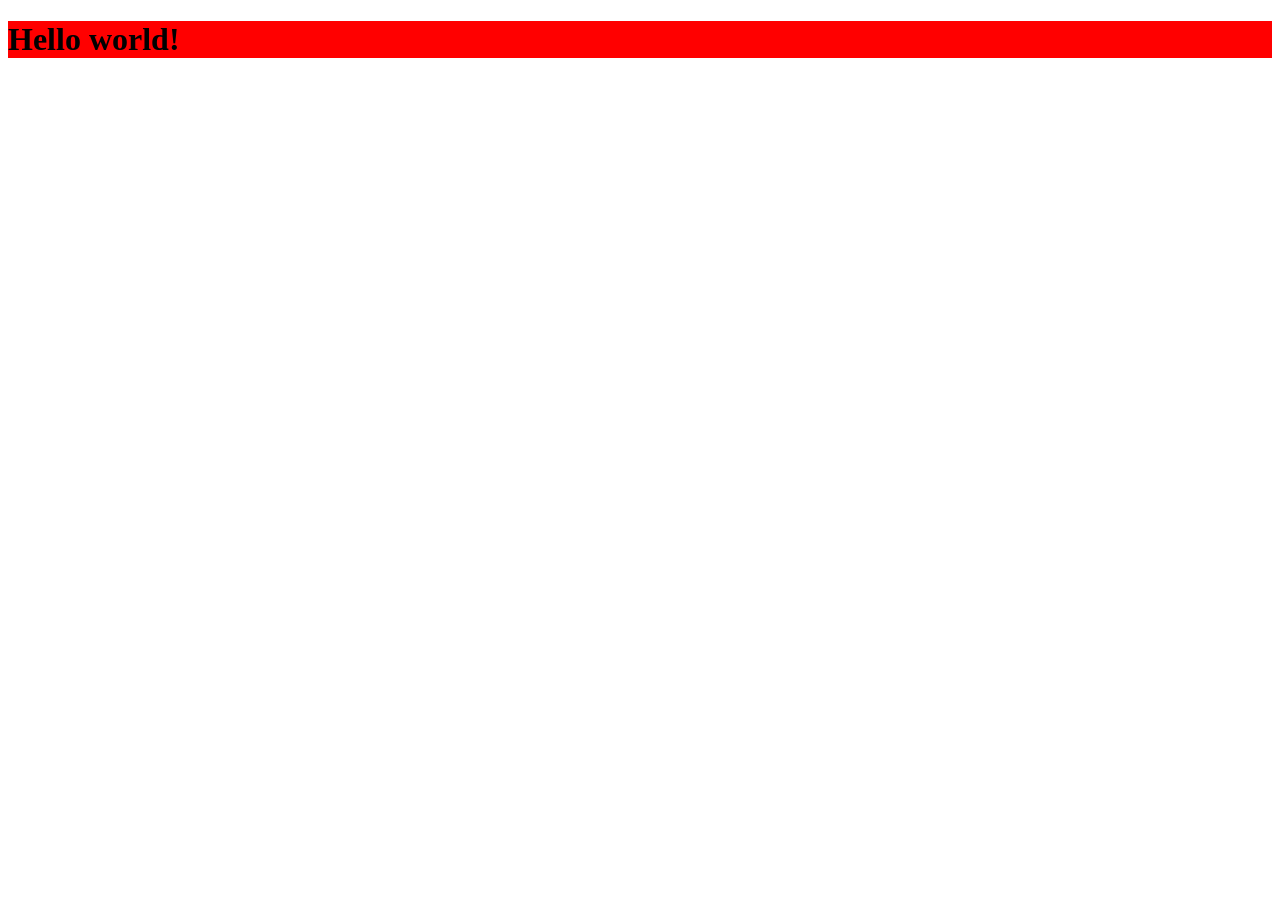
==== CSS/01. Основы CSS/1.3. Внеший CSS/index.html @ 1b5c73bd "Initial commit" ====
<!DOCTYPE html>
<html lang="ru">
  <head>
    <meta charset="UTF-8" />
    <meta name="viewport" content="width=device-width, initial-scale=1.0" />
    <title>Внешний CSS</title>
    <link rel="stylesheet" href="./style.css" />
  </head>

  <body>
    <h1>Hello world!</h1>
  </body>
</html>
---- CSS/01. Основы CSS/1.3. Внеший CSS/style.css ----
h1 {
  background-color: red;
}
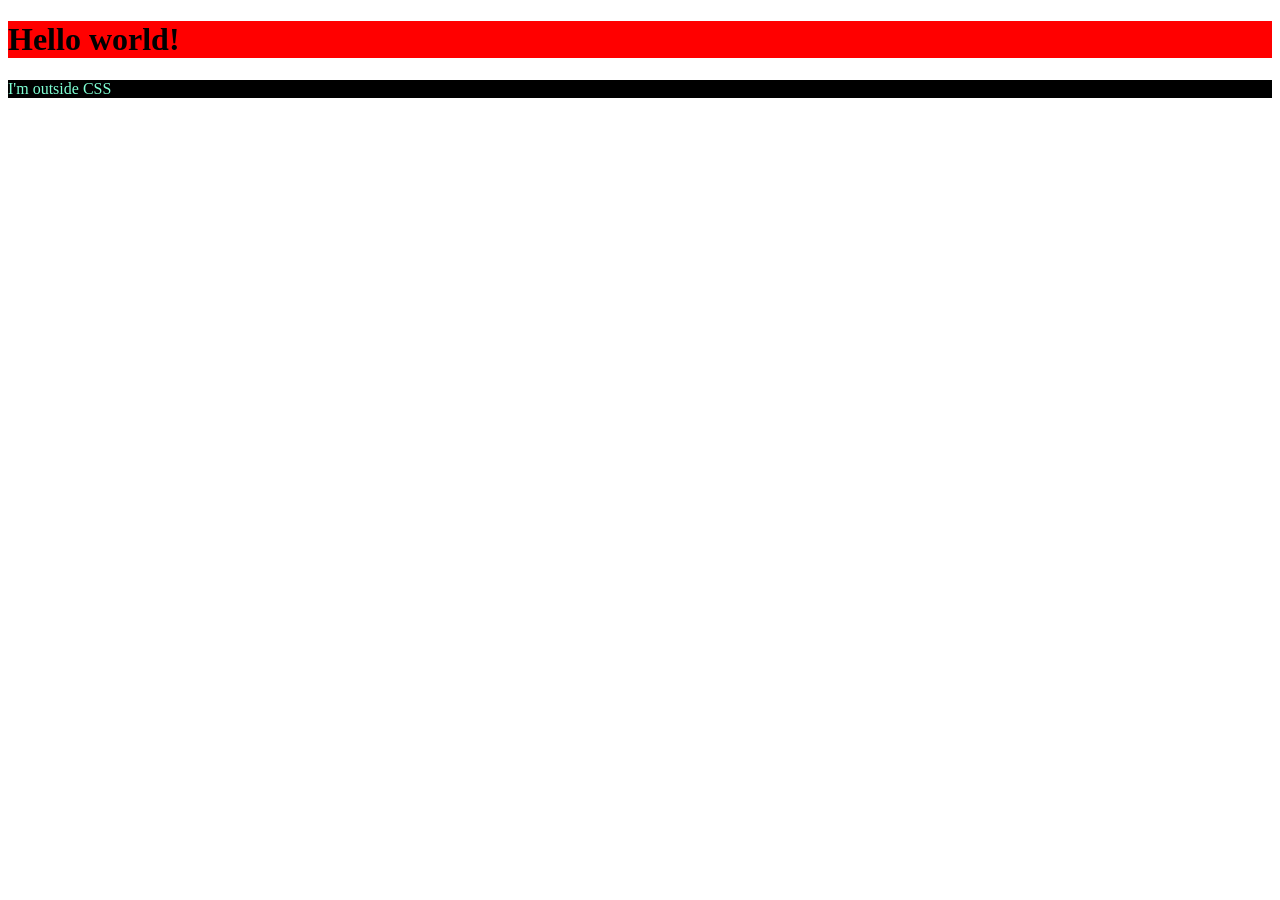
==== commit 56117156: "Комбинаторы" ====
--- a/CSS/01. Основы CSS/1.3. Внеший CSS/index.html
+++ b/CSS/01. Основы CSS/1.3. Внеший CSS/index.html
@@ -9,5 +9,9 @@
 
   <body>
     <h1>Hello world!</h1>
+    <div>
+
+      <p>I'm outside CSS</p>
+    </div>
   </body>
 </html>
--- a/CSS/01. Основы CSS/1.3. Внеший CSS/style.css
+++ b/CSS/01. Основы CSS/1.3. Внеший CSS/style.css
@@ -1,3 +1,7 @@
 h1 {
   background-color: red;
 }
+div{
+  color:aquamarine;
+  background-color:black;
+}
